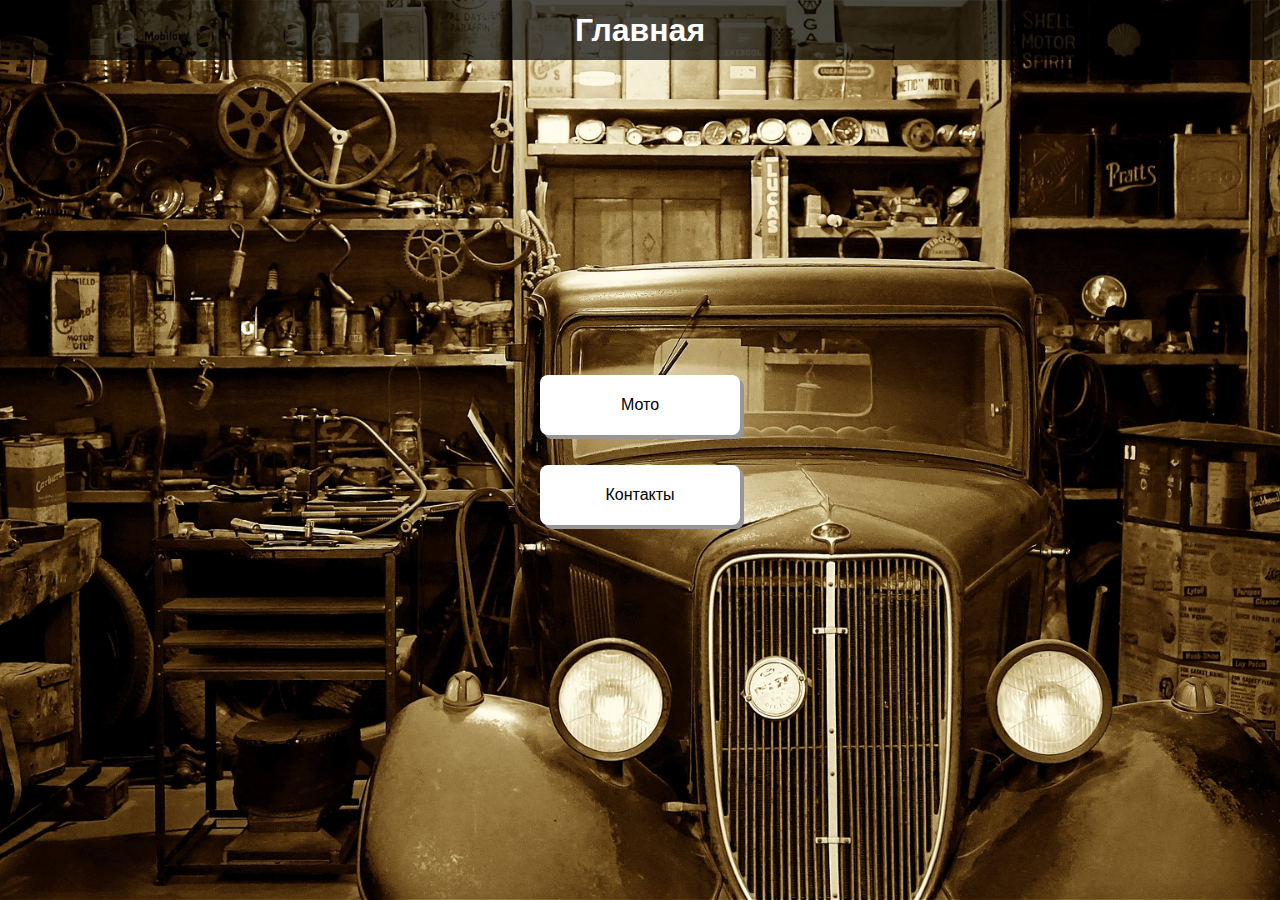
==== index.html @ 08809fb6 "v2" ====
<!DOCTYPE html>
<html lang="en">

<head>
    <meta charset="UTF-8">
    <meta http-equiv="X-UA-Compatible" content="IE=edge">
    <meta name="viewport" content="width=device-width, initial-scale=1.0">
    <title>Главная</title>
    <link rel="stylesheet" href="./styles/styles.css">
</head>

<body>
    <div class="container">
        <header class="home">
            <h1>Главная</h1>
        </header>
        <div class="navbar">
            <nav>
                <a href="./pages/moto.html">Мото</a>
                <a href="./pages/contacts.html">Контакты</a>
            </nav>
        </div>
    </div>
</body>

</html>
---- styles/styles.css ----
*{
    padding: 0;
    margin: 0;
    box-sizing: border-box;
}

html, body {
    width: 100%;
}

body {
    font-family: Arial, Helvetica, sans-serif;
    min-height: 100vh;
}

.container {
    width: 100%;
    height: 100%;
    min-height: 100vh;
    background-image: url("../media/auto.jpg");
    background-repeat: no-repeat;
    background-position: center;
    background-size: cover;
}

header {
    position: absolute;
    width: 100%;
    height: 60px;
    background-color: rgba(0, 0, 0, 0.7);
    text-align: center;
}

header > h1 {
    color: white;
    line-height: 60px;
}

.navbar {
    position: relative;
    width: 100%;
    height: 100vh;
}

nav {
    position: absolute;
    left: 50%;
    top: 50%;
    transform: translate(-50%, -50%);
    width: fit-content;
}

nav > a {
    display: block;
    width: 200px;
    height: 60px;
    background-color: white;
    color: black;
    border-radius: 8px;
    line-height: 60px;
    text-align: center;
    text-decoration: none;
    box-shadow: 4px 4px 0 0 rgb(150, 150, 150);
    margin: 30px 0;
}
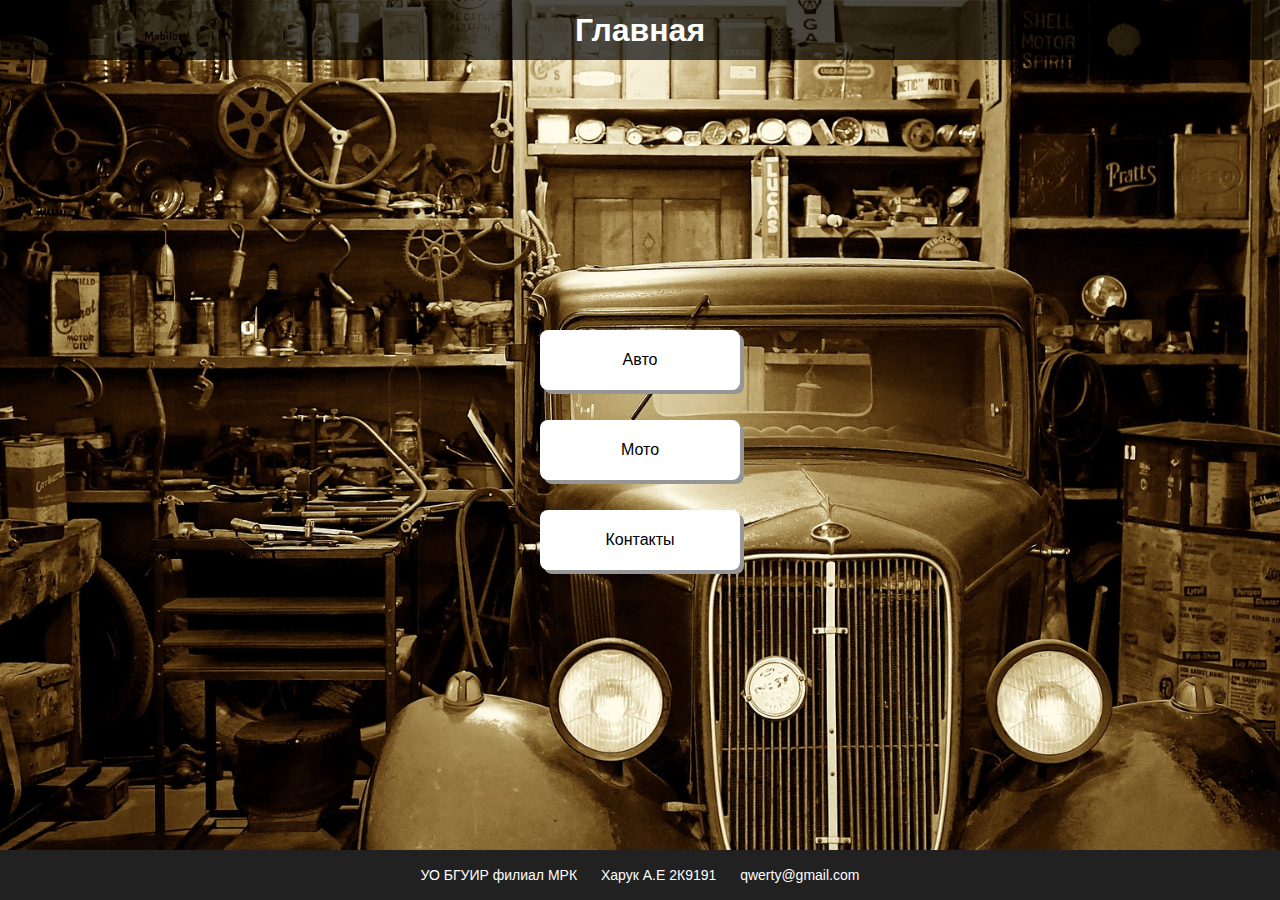
==== commit 39607163: "add footer and update bg images" ====
--- a/index.html
+++ b/index.html
@@ -6,7 +6,7 @@
     <meta http-equiv="X-UA-Compatible" content="IE=edge">
     <meta name="viewport" content="width=device-width, initial-scale=1.0">
     <title>Главная</title>
-    <link rel="stylesheet" href="./styles/styles.css">
+    <link rel="stylesheet" href="./styles/main.css">
 </head>
 
 <body>
@@ -14,12 +14,22 @@
         <header class="home">
             <h1>Главная</h1>
         </header>
-        <div class="navbar">
+        <main>
             <nav>
+                <a href="./pages/auto.html">Авто</a>
                 <a href="./pages/moto.html">Мото</a>
                 <a href="./pages/contacts.html">Контакты</a>
             </nav>
-        </div>
+        </main>
+        <footer>
+            <div class="info">
+                <p>
+                    <span>УО БГУИР филиал МРК</span>
+                    <span>Харук А.Е 2К9191</span>
+                    <span>qwerty@gmail.com</span>
+                </p>
+            </div>
+        </footer>
     </div>
 </body>
 
--- a/styles/main.css
+++ b/styles/main.css
@@ -0,0 +1,99 @@
+*{
+    padding: 0;
+    margin: 0;
+    box-sizing: border-box;
+}
+
+html, body {
+    width: 100%;
+}
+
+body {
+    font-family: Arial, Helvetica, sans-serif;
+    min-height: 100vh;
+}
+
+.container {
+    width: 100%;
+    height: 100%;
+    min-height: 100vh;
+    background-image: url("../media/main.jpg");
+    background-repeat: no-repeat;
+    background-position: center;
+    background-size: cover;
+}
+
+/* Header */
+
+header {
+    position: absolute;
+    width: 100%;
+    height: 60px;
+    background-color: rgba(0, 0, 0, 0.7);
+    text-align: center;
+}
+
+header > h1 {
+    color: white;
+    line-height: 60px;
+}
+
+/* Main */
+
+main {
+    position: relative;
+    width: 100%;
+    height: 100vh;
+}
+
+/* Navbar */
+
+nav {
+    position: absolute;
+    left: 50%;
+    top: 50%;
+    transform: translate(-50%, -50%);
+    width: fit-content;
+}
+
+nav > a {
+    display: block;
+    width: 200px;
+    height: 60px;
+    background-color: white;
+    color: black;
+    border-radius: 8px;
+    line-height: 60px;
+    text-align: center;
+    text-decoration: none;
+    box-shadow: 4px 4px 0 0 rgb(150, 150, 150);
+    margin: 30px 0;
+}
+
+/* Footer */
+
+footer {
+    position: absolute;
+    left: 0;
+    bottom: 0;
+    width: 100%;
+    height: fit-content;
+    background-color: #212121;
+}
+
+.info {
+    width: 100%;
+    height: fit-content;
+    font-size: 14px;
+    color: white;
+}
+
+.info > p {
+    text-align: center;
+    line-height: 30px;
+    margin: 10px 0;
+}
+
+.info > p > span {
+    margin: 10px;
+}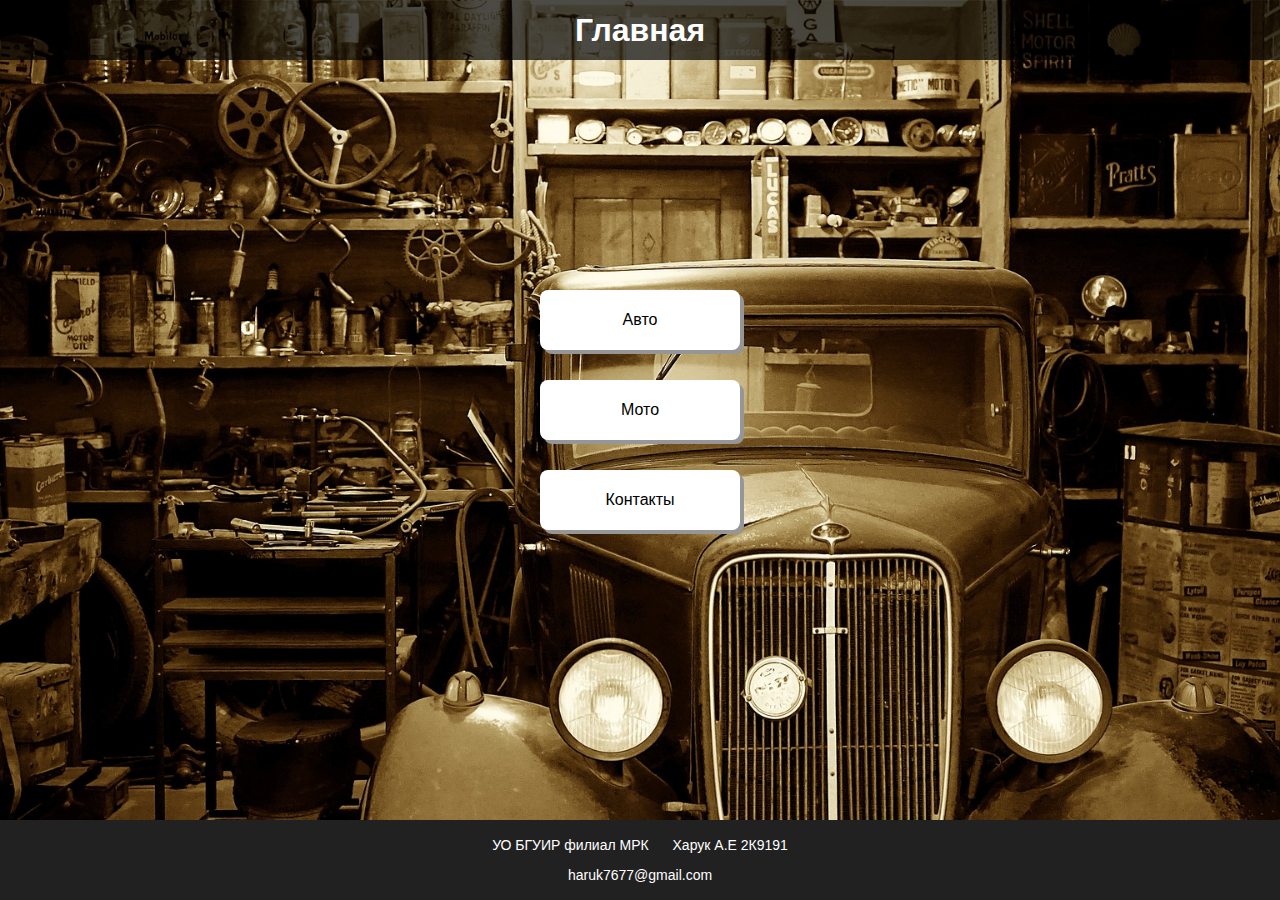
==== commit b0aad82c: "footer v2" ====
--- a/index.html
+++ b/index.html
@@ -26,7 +26,8 @@
                 <p>
                     <span>УО БГУИР филиал МРК</span>
                     <span>Харук А.Е 2К9191</span>
-                    <span>qwerty@gmail.com</span>
+                    <br>
+                    <span>haruk7677@gmail.com</span>
                 </p>
             </div>
         </footer>
--- a/styles/main.css
+++ b/styles/main.css
@@ -1,7 +1,7 @@
 *{
-    padding: 0;
-    margin: 0;
-    box-sizing: border-box;
+    padding: 0; /* Убирает внуренние отступы у всех элементов */
+    margin: 0; /* Убирает наружние отступы у всех элементов */
+    box-sizing: border-box; /* Применяется для изменения алгоритма расчета ширины и высоты элемента */
 }
 
 html, body {
@@ -9,24 +9,25 @@
 }
 
 body {
-    font-family: Arial, Helvetica, sans-serif;
-    min-height: 100vh;
+    font-family: Arial, Helvetica, sans-serif; /* Шрифт */
+    min-height: 100%;
 }
 
 .container {
+    display: flex;
+    flex-direction: column;
     width: 100%;
     height: 100%;
-    min-height: 100vh;
-    background-image: url("../media/main.jpg");
-    background-repeat: no-repeat;
-    background-position: center;
-    background-size: cover;
+    background-image: url("../media/main.jpg"); /* Фоновое изображение */
+    background-repeat: no-repeat; /* Убирает дублирование изображения */
+    background-position: center; /* Позиция */
+    background-size: cover; /* Изображение заполняет весь блок */
 }
 
 /* Header */
 
 header {
-    position: absolute;
+    position: absolute; /* Блок отображается поверх остальных, не взаимодействуя с ними */
     width: 100%;
     height: 60px;
     background-color: rgba(0, 0, 0, 0.7);
@@ -41,43 +42,41 @@
 /* Main */
 
 main {
-    position: relative;
+    display: flex; /* Делает все дочерние элементы резиновыми */
+    flex-direction: column; /* Распологает дочерние элементы по вертикали */
+    justify-content: center; /* В данном случае распологает дочерние элементы по центру по вертикали */
+    align-items: center; /* В данном случае распологает дочерние элементы по центру по горизонтали */
     width: 100%;
-    height: 100vh;
+    height: 100%;
+    min-height: calc(100vh - 80px);
 }
 
 /* Navbar */
 
 nav {
-    position: absolute;
-    left: 50%;
-    top: 50%;
-    transform: translate(-50%, -50%);
-    width: fit-content;
+    
 }
 
 nav > a {
-    display: block;
+    display: block; /* Элемент отображается, как блок */
     width: 200px;
     height: 60px;
     background-color: white;
     color: black;
-    border-radius: 8px;
+    border-radius: 8px; /* Закругление границ */
     line-height: 60px;
     text-align: center;
-    text-decoration: none;
-    box-shadow: 4px 4px 0 0 rgb(150, 150, 150);
+    text-decoration: none; /* Декорации текста */
+    box-shadow: 4px 4px 0 0 rgb(150, 150, 150); /* Тень блока */
     margin: 30px 0;
 }
 
 /* Footer */
 
 footer {
-    position: absolute;
-    left: 0;
-    bottom: 0;
+    flex: 1 1 auto; /* Прибивает подвал к низу */
     width: 100%;
-    height: fit-content;
+    height: 80px;
     background-color: #212121;
 }
 
